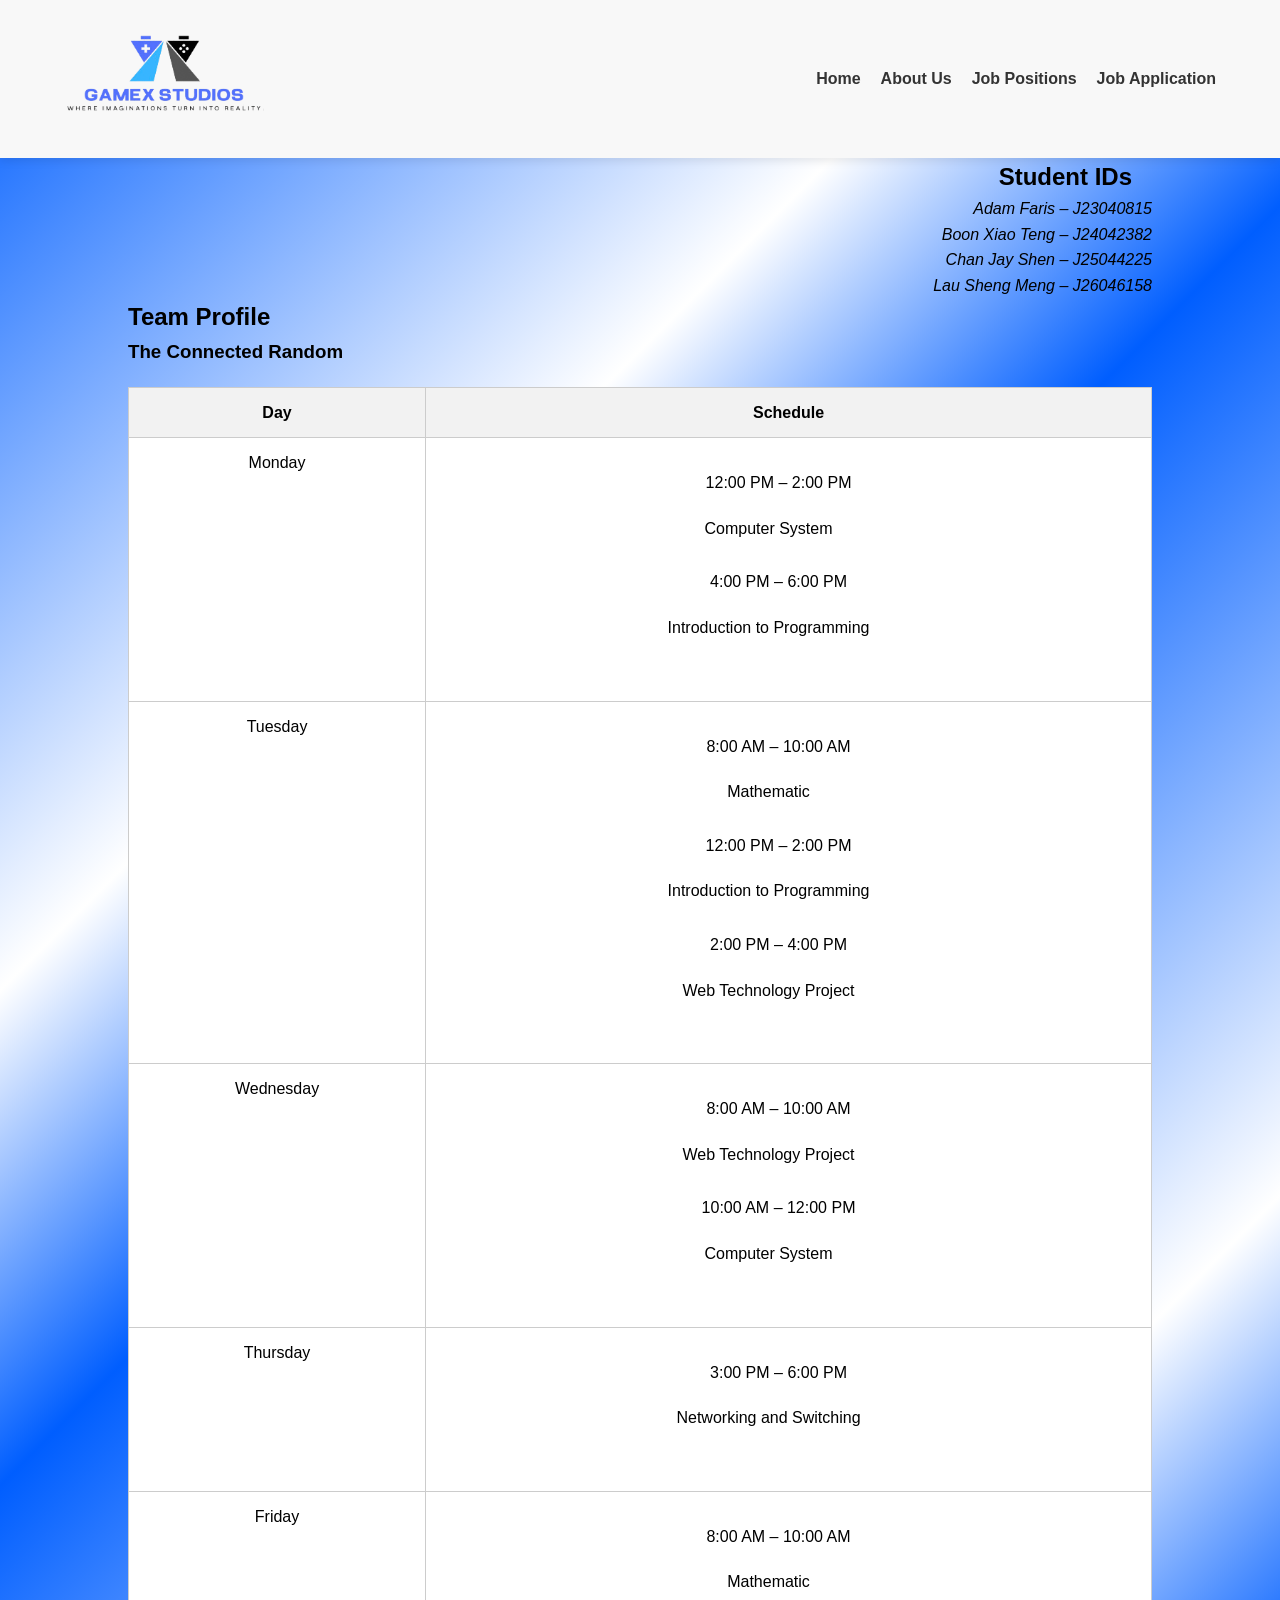
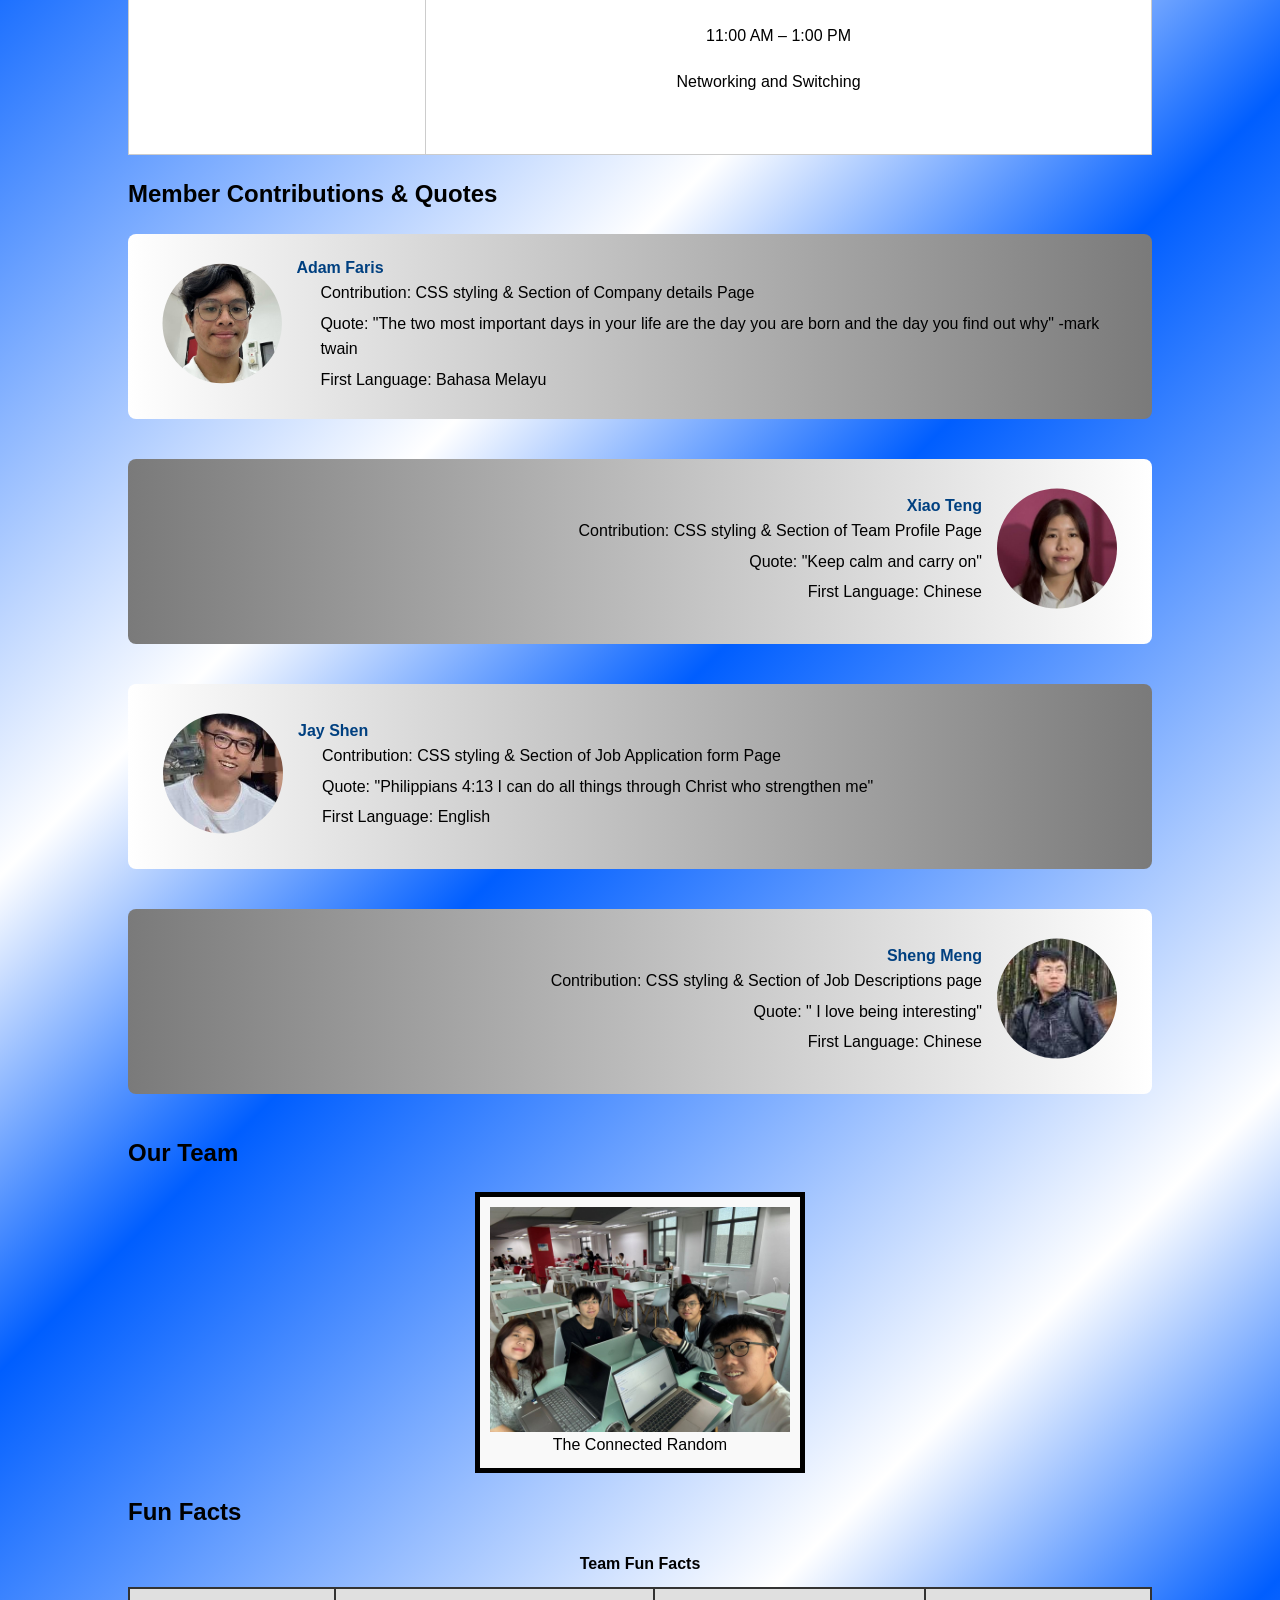
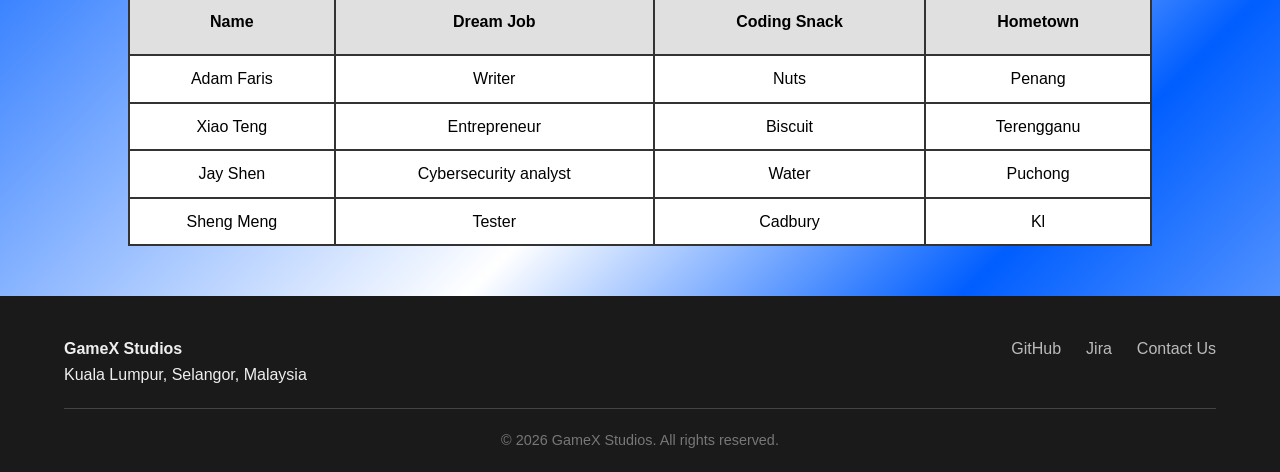
==== Web_project2/about.html @ 26cf234e "Initial commit for Part 2" ====
<!DOCTYPE html>
<html lang="en">

<head>
  <meta charset="UTF-8">
  <meta name="description" content="About us page" />
  <meta name="keywords" content="Team profile, Member contributions and quotes, Fun facts" />
  <meta name="author" content="Xiao Teng" />
  <link rel="icon" type="image/x-icon" href="images/favicon.ico">
  <link href="layout.css" rel="stylesheet">
  <title>About us</title>
</head>

<body>
  <header>
    <div class="header-content">
      <a href="index.html" class="logo-link">
        <img src="images/Logo.png" alt="GameX Studios Logo" class="logo">
      </a>
    </div>

    <nav aria-label="Main Navigation">
      <ul class="nav-menu">
        <li><a href="index.html" aria-current="page">Home</a></li>
        <li><a href="about.html">About Us</a></li>
        <li><a href="jobs.html">Job Positions</a></li>
        <li><a href="apply.html">Job Application</a></li>
      </ul>
    </nav>
  </header>

  <main>
    <!-- Student IDs -->
    <h2 class="student-heading">Student IDs</h2>
    <p class="student-id">Adam Faris – J23040815</p>
    <p class="student-id">Boon Xiao Teng – J24042382</p>
    <p class="student-id">Chan Jay Shen – J25044225</p>
    <p class="student-id">Lau Sheng Meng – J26046158</p>

    <!-- Group Info -->
    <h2>Team Profile</h2>
    <h3> The Connected Random </h3>

    <table class="first_table">
      <thead>
        <tr>
          <th>Day</th>
          <th>Schedule</th>
        </tr>
      </thead>
      <tbody>
        <tr>
          <td>Monday</td>
          <td>
            <ul>
              <li>12:00 PM – 2:00 PM
                <ul>
                  <li>Computer System</li>
                </ul>
              </li>
              <li>4:00 PM – 6:00 PM
                <ul>
                  <li>Introduction to Programming</li>
                </ul>
              </li>
            </ul>
          </td>
        </tr>
        <tr>
          <td>Tuesday</td>
          <td>
            <ul>
              <li>8:00 AM – 10:00 AM
                <ul>
                  <li>Mathematic</li>
                </ul>
              </li>
              <li>12:00 PM – 2:00 PM
                <ul>
                  <li>Introduction to Programming</li>
                </ul>
              </li>
              <li>2:00 PM – 4:00 PM
                <ul>
                  <li>Web Technology Project</li>
                </ul>
              </li>
            </ul>
          </td>
        </tr>
        <tr>
          <td>Wednesday</td>
          <td>
            <ul>
              <li>8:00 AM – 10:00 AM
                <ul>
                  <li>Web Technology Project</li>
                </ul>
              </li>
              <li>10:00 AM – 12:00 PM
                <ul>
                  <li>Computer System</li>
                </ul>
              </li>
            </ul>
          </td>
        </tr>
        <tr>
          <td>Thursday</td>
          <td>
            <ul>
              <li>3:00 PM – 6:00 PM
                <ul>
                  <li>Networking and Switching</li>
                </ul>
              </li>
            </ul>
          </td>
        </tr>
        <tr>
          <td>Friday</td>
          <td>
            <ul>
              <li>8:00 AM – 10:00 AM
                <ul>
                  <li>Mathematic</li>
                </ul>
              </li>
              <li>11:00 AM – 1:00 PM
                <ul>
                  <li>Networking and Switching</li>
                </ul>
              </li>
            </ul>
          </td>
        </tr>
      </tbody>
    </table>


    <!-- Member Contributions -->
    <h2>Member Contributions & Quotes</h2>
    <dl>
      <div class="member left div1">
        <img src="images/ad.jpeg" alt="Adam" class="profile-pic">
        <div class="info">
          <dt>Adam Faris</dt>
          <dd>Contribution: CSS styling & Section of Company details Page</dd>
          <dd>Quote: "The two most important days in your life are the day you are born and the day you find out why"
            -mark twain</dd>
          <dd>First Language: Bahasa Melayu</dd>
        </div>
      </div>

      <div class="member right div2">
        <img src="images/xt.jpeg" alt="xiaoteng" class="profile-pic">
        <div class="info">
          <dt>Xiao Teng</dt>
          <dd>Contribution: CSS styling & Section of Team Profile Page</dd>
          <dd>Quote: "Keep calm and carry on"</dd>
          <dd>First Language: Chinese</dd>
        </div>
      </div>

      <div class="member left div3">
        <img src="images/js.jpeg" alt="Jayshen" class="profile-pic">
        <div class="info">
          <dt>Jay Shen</dt>
          <dd>Contribution: CSS styling & Section of Job Application form Page</dd>
          <dd>Quote: "Philippians 4:13 I can do all things through Christ who strengthen me"</dd>
          <dd>First Language: English </dd>
        </div>
      </div>

      <div class="member right div4">
        <img src="images/sh.jpeg" alt="shengmeng" class="profile-pic">
        <div class="info">
          <dt>Sheng Meng</dt>
          <dd>Contribution: CSS styling & Section of Job Descriptions page </dd>
          <dd>Quote: " I love being interesting"</dd>
          <dd>First Language: Chinese</dd>
        </div>
      </div>
    </dl>

    <!-- Group Photo -->
    <h2>Our Team</h2>
    <figure class="group photo">
      <img src="images/group photos cos10026.jpeg" alt="Group Photo of The Connected Random">
      <figcaption> The Connected Random </figcaption>
    </figure>

    <!-- Fun Facts Table -->
    <h2>Fun Facts</h2>

    <table class="second_table">
      <caption>Team Fun Facts</caption>
      <tr>
        <th>Name</th>
        <th>Dream Job</th>
        <th>Coding Snack</th>
        <th>Hometown</th>
      </tr>
      <tr>
        <td>Adam Faris</td>
        <td>Writer</td>
        <td>Nuts</td>
        <td>Penang</td>
      </tr>
      <tr>
        <td>Xiao Teng</td>
        <td>Entrepreneur</td>
        <td>Biscuit</td>
        <td>Terengganu</td>
      </tr>
      <tr>
        <td>Jay Shen</td>
        <td>Cybersecurity analyst</td>
        <td>Water</td>
        <td>Puchong</td>
      </tr>
      <tr>
        <td>Sheng Meng</td>
        <td>Tester</td>
        <td>Cadbury</td>
        <td>Kl</td>
      </tr>
    </table>
  </main>

  <footer class:foot>
    <div class="footer-grid">
      <div class="footer-info">
        <p><strong>GameX Studios</strong></p>
        <p>Kuala Lumpur, Selangor, Malaysia</p>
      </div>
      <div class="footer-links-container">
        <ul class="footer-links">
          <li><a href="https://github.com/ChanJayShen/Web_project.git" target=_blank>GitHub</a></li>
          <li><a
              href="https://student-team-jr2tz4wq.atlassian.net/jira/software/projects/WP/list?jql=project+%3D+WP+ORDER+BY+cf%5B10019%5D+ASC&atlOrigin=eyJpIjoiYjllNDBiZWZmNjliNGYyZjk2ZTg0MWZmMDQyYzMyNWQiLCJwIjoiaiJ9 "
              target=_blank>Jira</a></li>
          <li><a href="mailto:info@GameXStudios.com" target=_blank>Contact Us</a></li>
        </ul>
      </div>
    </div>
    <p class="copyright">&copy; 2026 GameX Studios. All rights reserved.</p>
  </footer>

</body>

</html>
---- Web_project2/layout.css ----
/*

filename: [layout.css]

author: [Chan Jay Shen]

created: [20/4/2026]

last modified: [26/4/2026]

description: [.css file for 4 html pages!]

*/

/* General Layout Settings */
* {
    margin: 0;
    /* Resets default browser spacing */
    padding: 0;
    /* Resets internal spacing */
    box-sizing: border-box;
    /* Includes border and padding in the element's total width/height */
}

body {
    font-family: 'Segoe UI', Tahoma, Geneva, Verdana, sans-serif;
    /* Set the general font for this website */
    line-height: 1.6;
    /* Sets the vertical distance between lines of text */
    color: black;
    /* Sets the default text color */
    background: repeating-linear-gradient(135deg, #005eff, #ffffff 20%, #005eff 30%);
    /* Creates a looping color pattern */
}

.index_bg {
    background: repeating-linear-gradient(135deg, #005eff, #ffffff 37%);
}

/* --- HEADER STYLING --- */
header {
    background-color: #f8f8f8;
    /* Sets a solid background color for header */
    padding: 0px 5%;
    display: flex;
    /* Enables flexible layout to align children in rows or columns */
    justify-content: space-between;
    /* Spreads children with maximum space between them */
    align-items: center;
    /* Vertically aligns children in the middle of the container */
    box-shadow: 0 2px 10px rgba(0, 0, 0, 0.1);
    /* Adds a shadow effect for depth */
    position: sticky;
    /* Keeps the element fixed when scrolling down */
    top: 0;
    /* Set the distance from the top for sticky elements */
    z-index: 1000;
    /* Sets the stack order; higher numbers appear in front of lower numbers */
}

.logo {
    height: 150px;
    /* Sets the vertical size of the logo */
    width: 200px;
    /* Sets the horizontal size of the logo */
}

.nav-menu {
    list-style: none;
    /* Removes bullet points or numbers from list */
    display: flex;
    gap: 20px;
    /* Defines the size of the gap between flexible items */
}

.nav-menu a {
    text-decoration: none;
    /* Removes visual text decorations like underlines */
    color: #333;
    font-weight: 600;
    /* Controls the thickness of the text characters */
    transition: color 0.3s;
    /* Sets the duration and property for a smooth state change */
}

.nav-menu a:hover {
    color: #3b82f6;
}

main {
    width: 80%;
    margin: 0px auto;
}

/* --- FOOTER STYLING --- */
footer {
    background-color: #1a1a1a;
    color: #efefef;
    padding: 40px 5% 20px;
    margin-top: 50px;
}

.footer-grid {
    display: flex;
    justify-content: space-between;
    flex-wrap: wrap;
    /* Allows flexible items to drop to the next line if space is limited */
    border-bottom: 1px solid #444;
    /* Adds a line at the bottom of the element */
    padding-bottom: 20px;
    margin-bottom: 20px;
}

.footer-links {
    list-style: none;
    display: flex;
    gap: 25px;
}

.footer-links a {
    color: #bbb;
    text-decoration: none;
    transition: color 0.3s;
}

.footer-links a:hover {
    color: #fff;
}

.copyright {
    text-align: center;
    /* Sets the text to the middle */
    font-size: 0.9rem;
    /* Sets the size of the font */
    color: #777;
}








/* --- INDEX.HTML PAGE --- */

/* --- LIVE BACKGROUND --- */
.hero {
    position: relative;
    /* Set a coordinate system for absolute-positioned children */
    height: 70vh;
    /* Sets height to 70% of the user's total screen height */
    display: flex;
    align-items: center;
    justify-content: center;
    color: white;
    overflow: hidden;
    /* Clips any content that extends beyond the container's boundaries */
    text-align: center;
}

#bg-video {
    position: absolute;
    /* Positions the element relative to its closest ancestor */
    top: 70%;
    left: 50%;
    transform: translate(-50%, -50%);
    /* Moves the element back by half its own width/height to center it */
    min-width: 100%;
    /* Ensures the element is at least as wide as its container */
    min-height: 100%;
    /* Ensures the element is at least as tall as its container */
    width: auto;
    height: auto;
    z-index: -1;
    object-fit: cover;
    /* Forces the media to scale and fill the area without losing its aspect ratio */
    pointer-events: none;
    /* Makes the element "invisible" to interactions */
}

.hero::after {
    content: "";
    /* Make pseudo-element appear */
    position: absolute;
    top: 0;
    left: 0;
    width: 100%;
    height: 100%;
    background: rgba(0, 0, 0, 0.5);
    /* Sets a semi-transparent color using Red, Green, Blue, and Alpha */
    z-index: 0;
}

.hero-text {
    position: relative;
    z-index: 1;
    width: 100%;
    padding: 0 20px;
}

.cta-button {
    display: inline-block;
    /* Allows the element to have width/height while sitting next to other text */
    margin-top: 20px;
    padding: 12px 30px;
    background-color: #ffcc00;
    color: #000;
    text-decoration: none;
    font-weight: bold;
    border-radius: 5px;
    /* Rounds the corners of an border */
    transition: transform 0.3s ease, background-color 0.3s ease;
    /* Defines the duration for the transition */
    position: relative;
    z-index: 2;
}

.cta-button:hover {
    background-color: #e6b800;
    transform: scale(1.05);
    /* Change the size of the element */
}

.company-intro {
    display: flex;
    justify-content: center;
    padding: 40px 20px;
}

.text-block {
    max-width: 500px;
    /* Limits the maximum width of the element to prevent it from becoming too wide */
    text-align: center;
}

.logo-link {
    text-decoration: none;
    color: black;
}

.logo-link:hover {
    color: darkblue;
}

.about_studio {
    padding: 20px;
}

.studio {
    border: 3.5px solid black;
    /* Defines the thickness, style, and color of the border at once */
}

.para {
    font-family: -apple-system, Tahoma, Geneva, Verdana, sans-serif;
}








/* --- ABOUT.HTML PAGE --- */
table {
    width: 100%;
    border-collapse: collapse;
    /* Merges adjacent table borders into a single line */
    margin: 20px 0;
    font-family: -apple-system, Tahoma, Geneva, Verdana, sans-serif;
}

.first_table th,
.first_table td {
    border: 1px solid #ccc;
    padding: 12px;
    vertical-align: top;
    /* Aligns content to the top of the table cell */
    text-align: center;
    color: black;
}

.first_table td ul {
    list-style-type: none;
    /* no dots */
    padding-left: 0;
    /* remove left indent */
    margin: 0;
    /* remove extra spacing */
    text-align: center;
}

.first_table td li {
    margin-bottom: 4px;
    /* reduce spacing between items */
}

.first_table th {
    background-color: #f2f2f2;
}

.first_table ul {
    margin: 0;
    padding: 20px;
}

/* Student IDs aligned right */
.student-heading {
    text-align: right;
    /* moves the heading text to the right */
    margin-right: 20px;
    /* adds spacing from the edge */
}

.student-id {
    text-align: right;
    font-style: italic;
    /* Tilts the text characters to the right */
    color: black;
}

/* Group photo with border */
figure {
    border: 5px solid black;
    /* adds a border around the figure */
    padding: 10px;
    /* space between border and photo */
    margin: 20px auto;
    /* centers the figure */
    background-color: #f9f9f9;
    /* optional background */
    width: fit-content;
    /* Shrinks the container width to match the internal content */
}

figure img {
    max-width: 300px;
    height: auto;
    display: block;
    margin: 0 auto;
}

figcaption {
    text-align: center;
}

/* Member contributions */
.member {
    border: px solid #000000;
    padding: 20px;
    margin: 20px 0;
    border-radius: 8px;
    background-color: #f9f9f9;
}

.profile-pic {
    width: 150px;
    height: 150px;
    object-fit: cover;
    /* fill the circle without stretching */
    object-position: center top;
    /* Positions the alignment of the image within its box */
    margin-top: -5px;
    /* move the picture up a little */
}

.member.left img {
    float: left;
    /* pushes the image to the left side of the text block */
    clip-path: circle(40%);
    /* Defines a specific shape to "cut out" the visible part of an element */
    shape-outside: circle(45%);
    /* Defines a shape for inline content to wrap around */
}

.member.right img {
    float: right;
    /* pushes the image to the right side of the text block */
    clip-path: circle(40%);
    /* visually crops the image into a circular shape */
    shape-outside: circle(45%);
    /* makes surrounding text wrap around the circular boundary */
}

.member.right {
    text-align: right;
}

dt {
    font-weight: bold;
    color: #004080;
}

dd {
    margin-left: 1.5em;
    /* Sets indentation distance for definition descriptions */
    margin-bottom: 0.3em;
}

/* Fun facts table */
caption {
    font-weight: bold;
    margin-bottom: 10px;
}

.second_table th {
    font-weight: bold;
    background-color: #e0e0e0;
    border: 2px solid #333333;
    padding: 20px;
}

.second_table td {
    border: 2px solid #333333;
    padding: 10px;
    text-align: center;
}

tr:nth-child(even) {
    background-color: white;
    /* targets even-numbered rows in a list or table */
}

tr:nth-child(odd) {
    background-color: white;
    /* targets odd-numbered rows in a list or table */
}

tr:hover {
    background-color: lightcyan;
    /* switch to light blue background when hovered*/
    cursor: pointer;
    /* Changes the mouse icon when hovering over the element */
}

.member.right {
    background: linear-gradient(to right, #7a7a7a 0%, #ffffff 100%);
    /* Sets a smooth color transition from left to right */
}

.member.left {
    background: linear-gradient(to left, #7a7a7a 0%, #ffffff 100%);
}

/* Animations: define how elements slide in from left or right */
@keyframes slideInLeft {
    from {
        opacity: 0;
        /* start invisible */
        transform: translateX(-150px);
        /* start shifted 150px to the left */
    }

    to {
        opacity: 1;
        /* end fully visible */
        transform: translateX(0);
        /* end at normal position */
    }
}

@keyframes slideInRight {
    from {
        opacity: 0;
        /* start invisible */
        transform: translateX(150px);
        /* start shifted 150px to the right */
    }

    to {
        opacity: 1;
        /* end fully visible */
        transform: translateX(0);
        /* end at normal position */
    }
}

/* Apply animation to Right-aligned members (photo floats right) */
.member.right {
    view-timeline-name: --revealing-left;
    /* create a scroll-linked timeline */
    view-timeline-axis: block;
    /* timeline follows block (vertical) axis */

    /* Animation triggers when element enters viewport */
    animation: slideInLeft linear forwards;
    /* use slideInLeft animation */
    animation-timeline: --revealing-left;
    /* link animation to scroll timeline */
    animation-range: entry 10% cover 30%;
    /* start at 10% entry, finish at 30% cover */
}

/* Apply animation to Left-aligned members (photo floats left) */
.member.left {
    view-timeline-name: --revealing-right;
    /* create a scroll-linked timeline */
    view-timeline-axis: block;
    /* timeline follows block (vertical) axis */

    /* Animation triggers when element enters viewport */
    animation: slideInRight linear forwards;
    /* use slideInRight animation */
    animation-timeline: --revealing-right;
    /* link animation to scroll timeline */
    animation-range: entry 10% cover 30%;
    /* start at 10% entry, finish at 30% cover */
}

/* General styling to ensure the profile pics and info stay together during animation */
.member {
    display: flex;
    align-items: center;
    margin-bottom: 40px;
    padding: 20px;
}

.member.right {
    flex-direction: row-reverse;
    /* Reverses the order of children within a flex container */
    text-align: right;
}








/* --- JOBS.HTML PAGE --- */
nav.jobs {
    background-color: #f4f4f4;
    padding: 0.2em 0.6em;
    border: 4px solid #ccc;
    border-radius: 5px;
    position: fixed;
    /* Fixes the navigation so it doesn't move during scroll */
    top: 170px;
    height: 40px;
    z-index: 1000;
}

#description {
    scroll-margin-top: 300px;
    /* Adds a margin at the top of an element when it is scrolled */
}

#position,
#requirements,
#benefits {
    scroll-margin-top: 225px;
}

.menu {
    display: inline;
    /* Sets the element to not start on a new line and only take up necessary witdth */
    margin-right: 15px;
    font-weight: bold;
}

.menu a {
    text-decoration: none;
    color: #333;
}

.menu a:hover {
    color: #3b82f6;
}

/* Container for the side-by-side columns */
.row-container {
    display: flex;
    flex-direction: row;
    /* Aligns flex items horizontally in a row */
    gap: 20px;
    margin-top: 15px;
    margin-bottom: 40px;
    text-align: center;
}

/* Add border and equal width to the three sections */
.mission,
.needs,
.vision {
    flex: 1;
    /* Dictates that the item should grow to fill equal space within a flex container */
    border: 3px dotted;
    /* Sets a border style made of individual dots */
    padding: 15px;
    background-color: #ffffff60;
    /* Sets a background color using Hex code with alpha transparency (60) */
}

/* Centers the boxes and adds space between them */
.first_box {
    border: 1.5px solid black;
    border-radius: 20px;
    width: 80%;
    margin: 50px auto;
    padding: 40px;
    text-indent: 10px;
    /* Specifies the indentation of the first line of text in a block */
    background-color: #ffffff60;
}

.first_box.box1 {
    margin: 10px auto 50px auto;
}

.title {
    text-align: center;
    margin-top: 55px;
}

.job1-image {
    float: right;
    /* Pushes the element to the right, allowing text to wrap around its left side */
    width: 200px;
    height: auto;
    margin-left: 40px;
    margin-top: -7px;
    border-radius: 10px;
}

.job2-image {
    float: right;
    width: 200px;
    height: auto;
    margin-left: 40px;
    margin-top: 25px;
    border-radius: 10px;
}

.job3-image {
    float: right;
    width: 200px;
    height: auto;
    margin-left: 40px;
    margin-top: 22px;
    border-radius: 10px;
}

.second_box {
    border: 15px groove black;
    /* Sets a 3D border style */
    border-radius: 5px;
    width: 45%;
    min-width: 400px;
    /* Ensures the element never shrinks below 400px */
    margin: 50px 0px;
    padding: 40px;
    text-indent: 10px;
    background-color: #ffffff60;
}

#benefits {
    border: 4px inset darkblue;
    /* Sets a 3D border style that makes the element look embedded */
    border-radius: 14px;
    width: 25%;
    margin: -900px auto;
    padding: 30px;
    background-color: #ffffff60;
    float: right;
    box-shadow: 10px 10px 5px #aaaaaa;
}

.requirement,
.benefits {
    margin-top: 30px;
}

.ordered {
    border: 0;
    border-top: 1px solid #ccc;
    margin: 20px 0;
}








/* --- APPLY.HTML PAGE --- */
#forms {
    width: 90%;
    /* On small screens, take up most of the width */
    padding: 20px;
    border: 2px solid black;
    margin: 40px auto;
    /* Keep it centered */
    max-width: 600px;
    /* On big screens, stop growing at 600px so it doesn't look stretched */
    min-width: 300px;
    /* Never get smaller than 300px on a phone */
    border-radius: 10px;
    box-sizing: border-box;
    /* Ensures padding doesn't add to the width */
    background-color: #f8f8f8;
}

/* Make labels block elements so they sit above inputs */
label {
    display: block;
    /* Forces the element to take up the full width, pushing items below it */
    margin-top: 15px;
    /* Adds vertical space above the element */
    margin-bottom: 5px;
    /* Adds vertical space below the element */
    font-weight: bold;
    /* Increases the thickness of the text strokes */
}

.name-row {
    display: grid;
    /* Enables grid layout for complex alignment */
    grid-template-columns: 1fr 1fr;
    /* Splits the row into two equal columns using fractional units */
    gap: 20px;
    /* Sets the specific distance between the grid items */
}

/* Style the text inputs, selects, and textareas */
input[type="text"],
input[type="email"],
input[type="date"],
textarea {
    width: 97%;
    padding: 10px;
    border: 1px solid #ccc;
    /* Sets a thin 1px light-gray border */
    border-radius: 4px;
}

input[type="text"]:hover,
input[type="email"]:hover,
input[type="date"]:hover,
textarea:hover {
    background-color: lightblue;
    /* Changes the fill color when hovered */
}

select {
    width: 101%;
    padding: 10px;
    border: 1px solid #ccc;
    border-radius: 4px;
}

select:hover {
    background-color: lightblue;
}

/* Fieldset styling for Gender and Skill */
#forms fieldset {
    width: 95%;
    margin-top: 20px;
    border: 1px solid #ccc;
    border-radius: 4px;
    padding: 10px 15px;
    /* 10px top/bottom and 15px left/right internal spacing */
}

#forms fieldset:hover {
    background-color: lightblue;
}

.Skill {
    margin-bottom: -10px;
    /* Pulls the element below it closer by 10px (negative margin) */
}

/* Inline labels for radios/checkboxes (they shouldn't be block level) */
#forms fieldset label {
    display: inline-block;
    /* Allows the element to sit side-by-side with others while keeping size properties */
    margin-top: 0;
    font-weight: normal;
    /* Resets text thickness to default */
}

/* Submit Button */
input[type="submit"] {
    background-color: darkblue;
    color: white;
    /* Sets the color of the text inside the button */
    width: 100%;
    padding: 12px 20px;
    border: none;
    /* Removes the default browser border entirely */
    border-radius: 4px;
    cursor: pointer;
    /* Changes the mouse cursor to a 'hand' icon to show it is clickable */
    margin-top: 20px;
    font-size: 17px;
    /* Sets the height/size of the text characters */
}

input[type="submit"]:hover {
    background-color: rgb(42, 42, 255);
    /* Uses Red-Green-Blue values to define a specific shade */
    color: black;
}
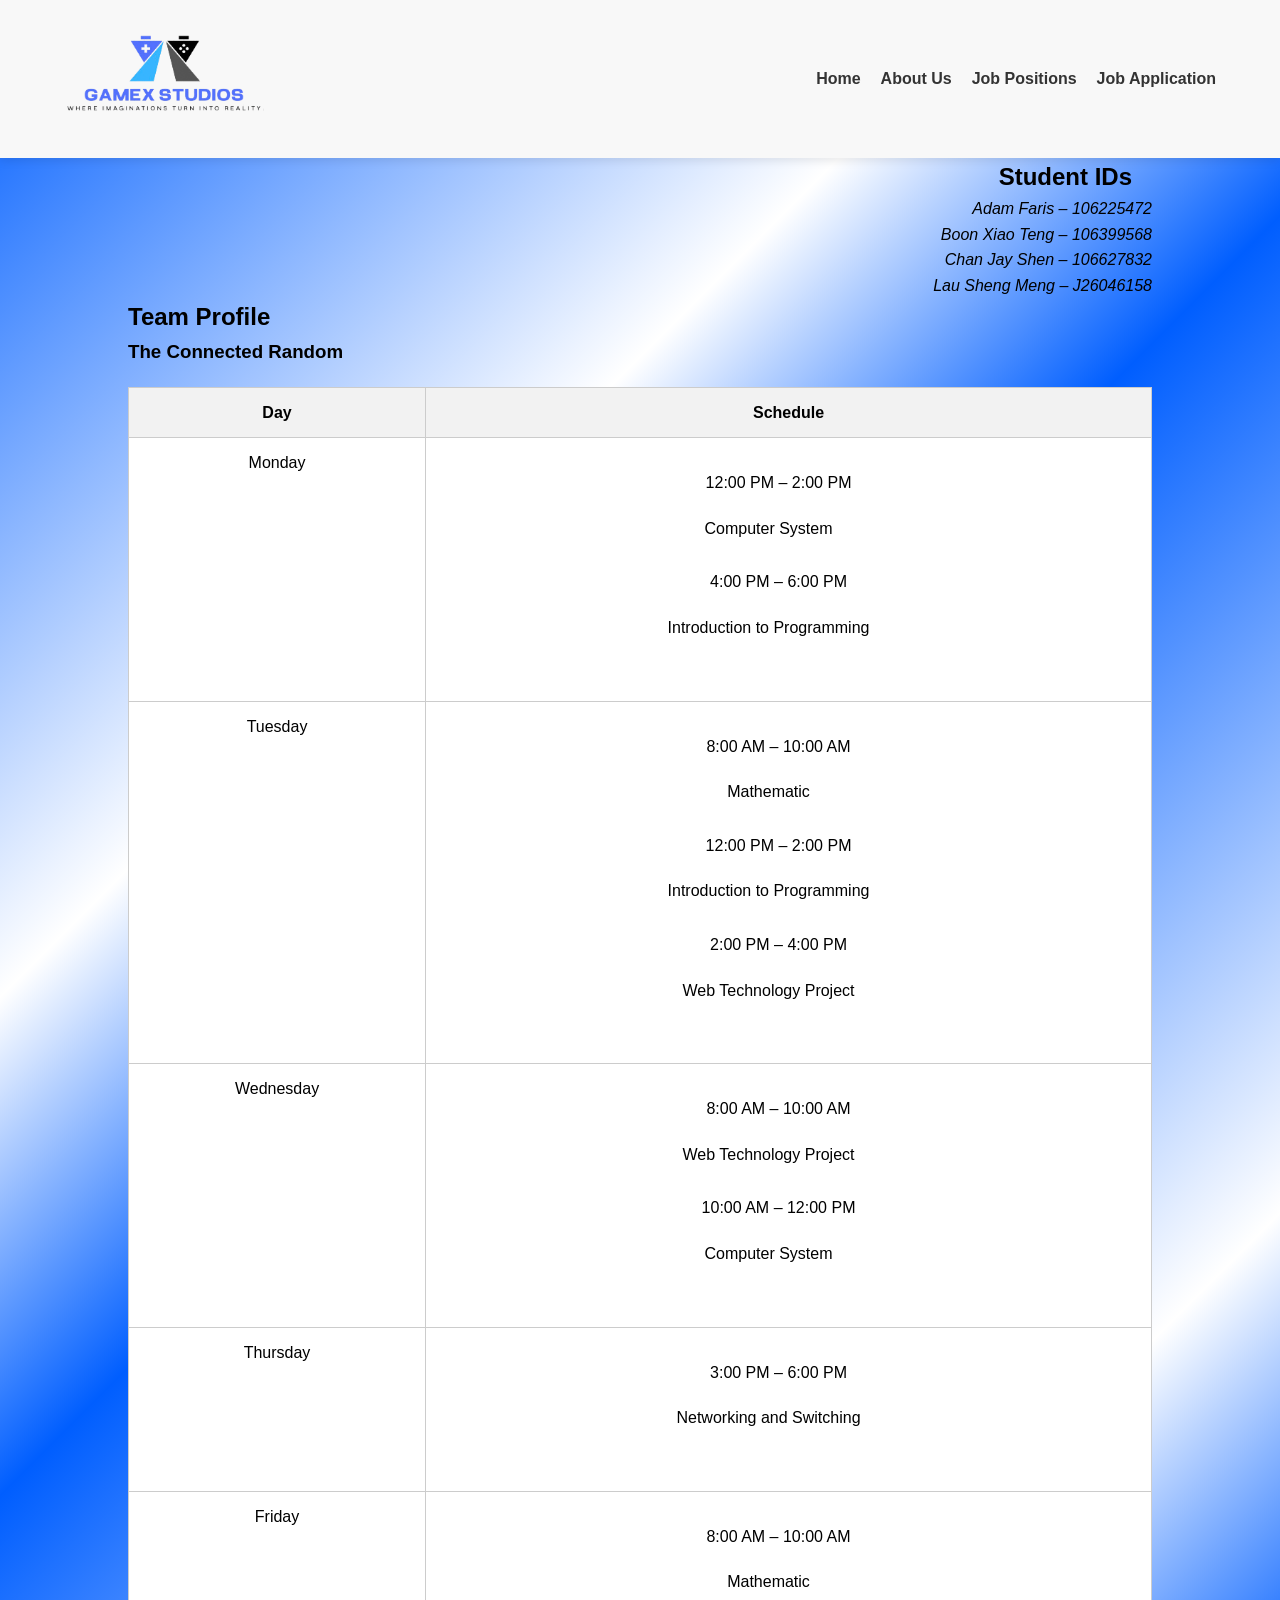
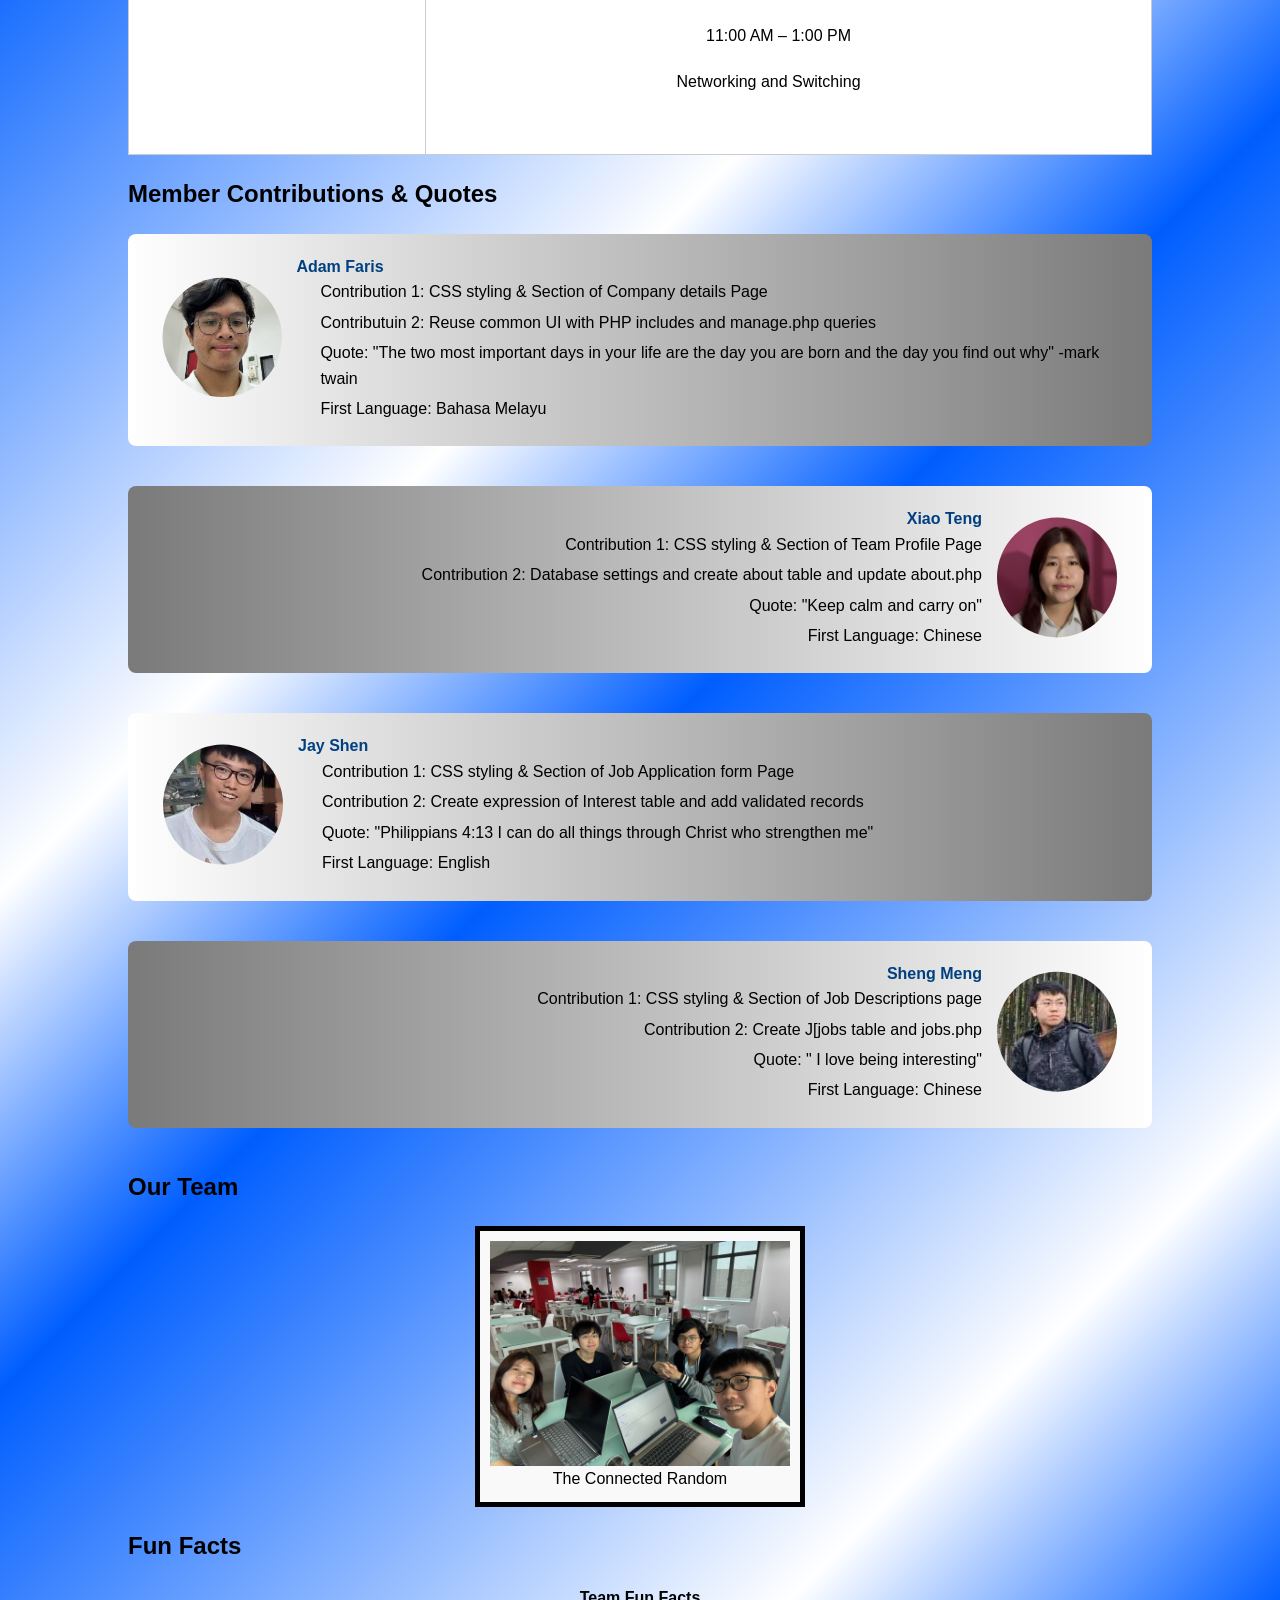
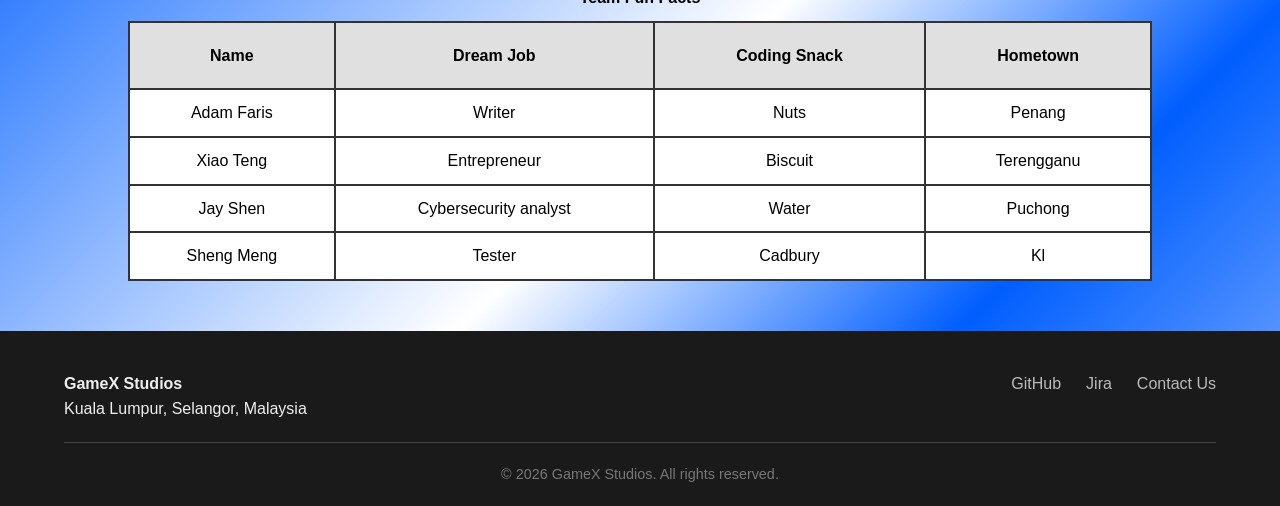
==== commit 03d21d7a: "update Student ID and delegation for about.html" ====
--- a/Web_project2/about.html
+++ b/Web_project2/about.html
@@ -32,9 +32,9 @@
   <main>
     <!-- Student IDs -->
     <h2 class="student-heading">Student IDs</h2>
-    <p class="student-id">Adam Faris – J23040815</p>
-    <p class="student-id">Boon Xiao Teng – J24042382</p>
-    <p class="student-id">Chan Jay Shen – J25044225</p>
+    <p class="student-id">Adam Faris – 106225472</p>
+    <p class="student-id">Boon Xiao Teng – 106399568</p>
+    <p class="student-id">Chan Jay Shen – 106627832</p>
     <p class="student-id">Lau Sheng Meng – J26046158</p>
 
     <!-- Group Info -->
@@ -145,7 +145,8 @@
         <img src="images/ad.jpeg" alt="Adam" class="profile-pic">
         <div class="info">
           <dt>Adam Faris</dt>
-          <dd>Contribution: CSS styling & Section of Company details Page</dd>
+          <dd>Contribution 1: CSS styling & Section of Company details Page</dd>
+          <dd>Contributuin 2: Reuse common UI with PHP includes and manage.php queries </dd>
           <dd>Quote: "The two most important days in your life are the day you are born and the day you find out why"
             -mark twain</dd>
           <dd>First Language: Bahasa Melayu</dd>
@@ -156,7 +157,8 @@
         <img src="images/xt.jpeg" alt="xiaoteng" class="profile-pic">
         <div class="info">
           <dt>Xiao Teng</dt>
-          <dd>Contribution: CSS styling & Section of Team Profile Page</dd>
+          <dd>Contribution 1: CSS styling & Section of Team Profile Page</dd>
+          <dd>Contribution 2: Database settings and create about table and update about.php</dd>
           <dd>Quote: "Keep calm and carry on"</dd>
           <dd>First Language: Chinese</dd>
         </div>
@@ -166,7 +168,8 @@
         <img src="images/js.jpeg" alt="Jayshen" class="profile-pic">
         <div class="info">
           <dt>Jay Shen</dt>
-          <dd>Contribution: CSS styling & Section of Job Application form Page</dd>
+          <dd>Contribution 1: CSS styling & Section of Job Application form Page</dd>
+          <dd>Contribution 2: Create expression of Interest table and add validated records</dd>
           <dd>Quote: "Philippians 4:13 I can do all things through Christ who strengthen me"</dd>
           <dd>First Language: English </dd>
         </div>
@@ -176,7 +179,8 @@
         <img src="images/sh.jpeg" alt="shengmeng" class="profile-pic">
         <div class="info">
           <dt>Sheng Meng</dt>
-          <dd>Contribution: CSS styling & Section of Job Descriptions page </dd>
+          <dd>Contribution 1: CSS styling & Section of Job Descriptions page </dd>
+          <dd>Contribution 2: Create J[jobs table and jobs.php</dd>
           <dd>Quote: " I love being interesting"</dd>
           <dd>First Language: Chinese</dd>
         </div>
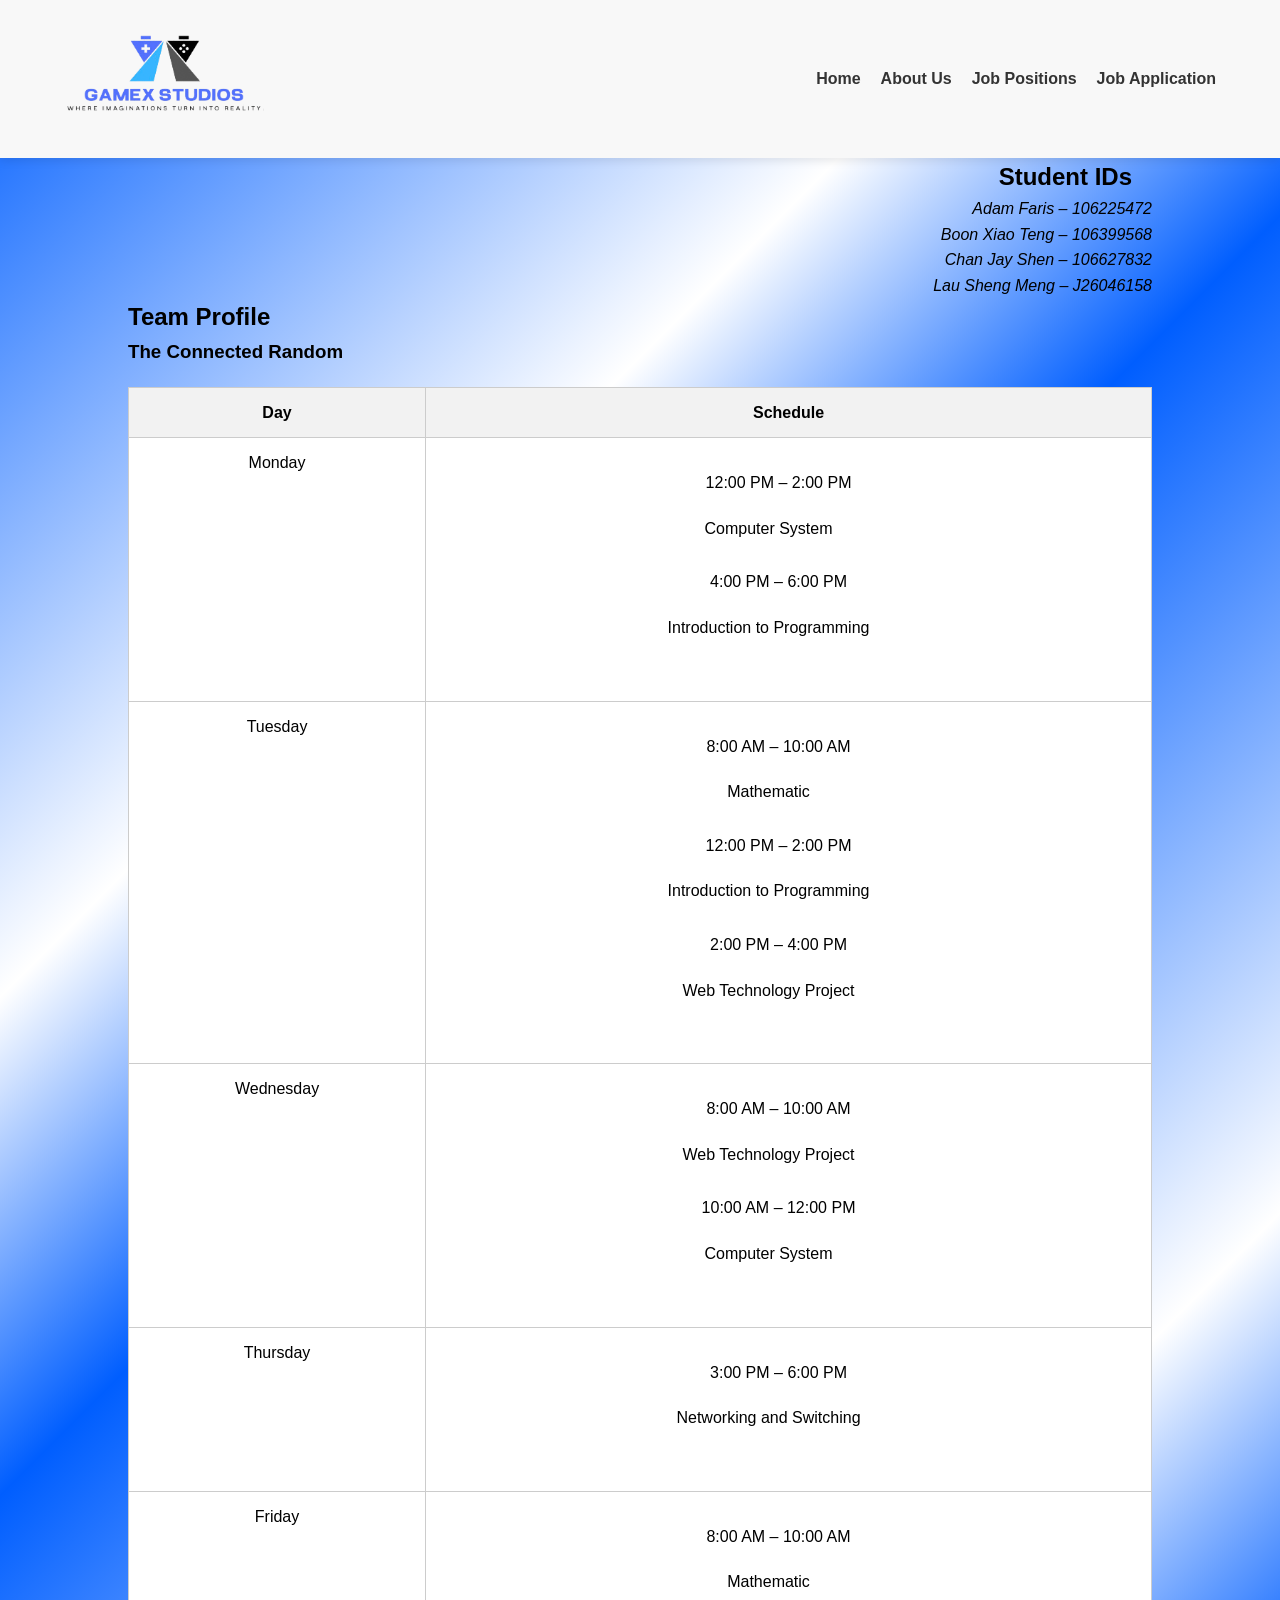
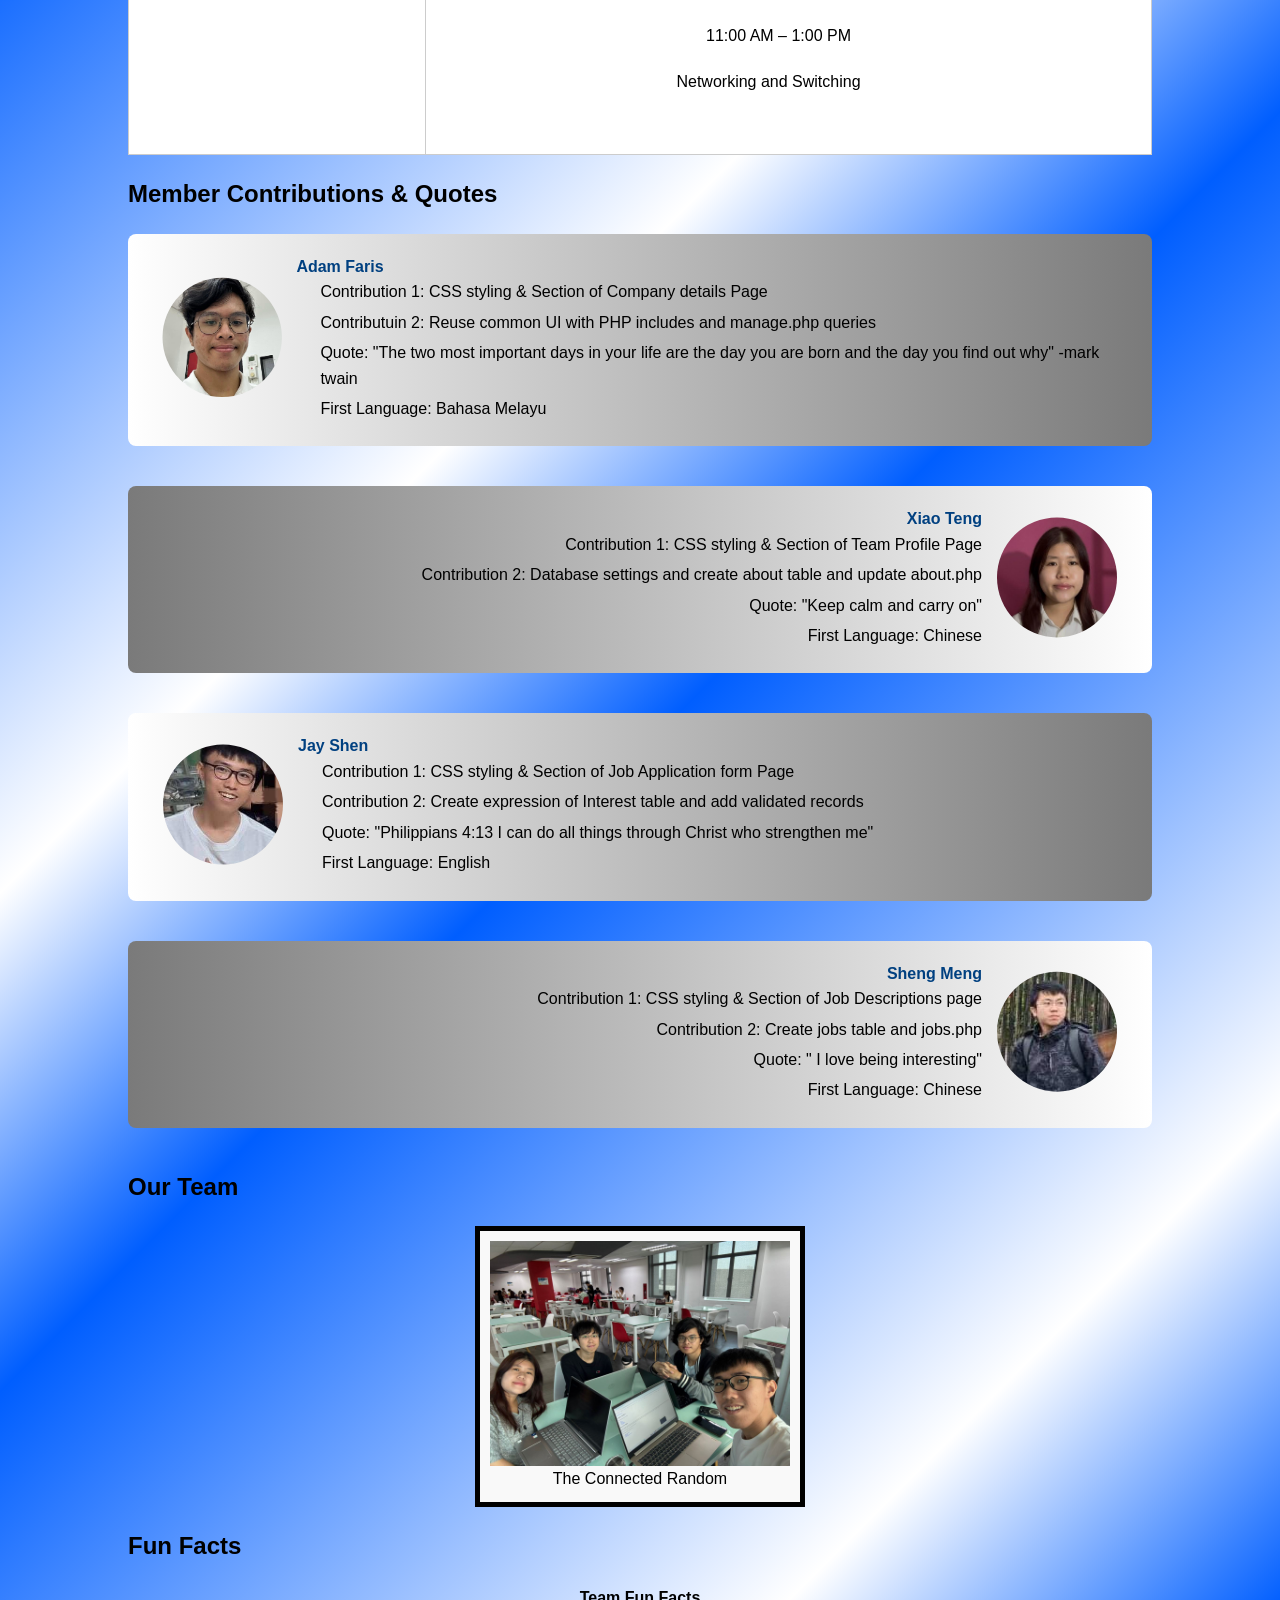
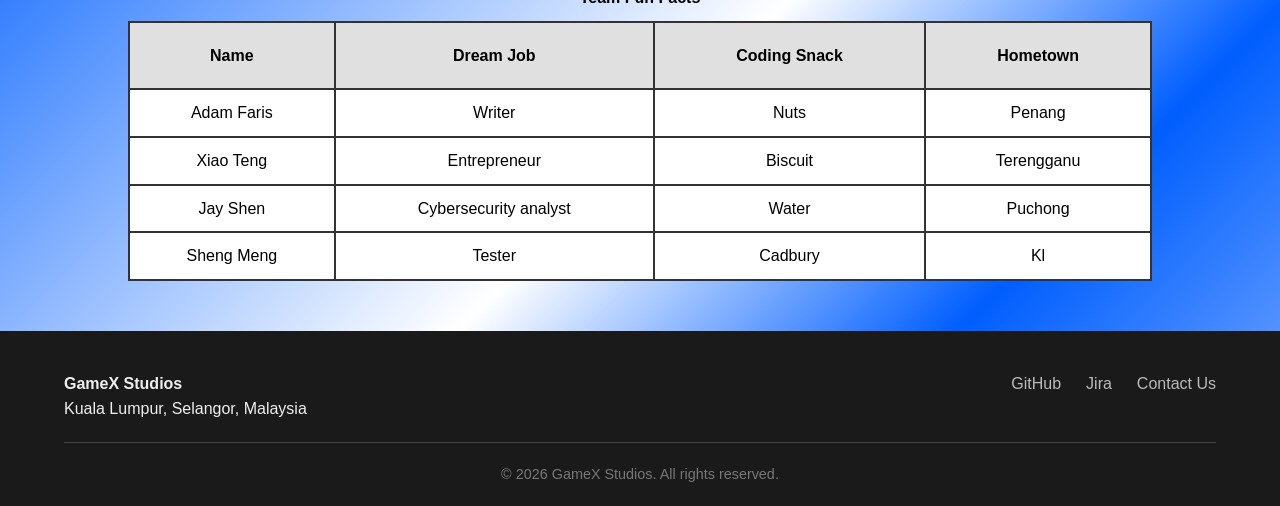
==== commit 5b728c35: "update again about.html" ====
--- a/Web_project2/about.html
+++ b/Web_project2/about.html
@@ -180,7 +180,7 @@
         <div class="info">
           <dt>Sheng Meng</dt>
           <dd>Contribution 1: CSS styling & Section of Job Descriptions page </dd>
-          <dd>Contribution 2: Create J[jobs table and jobs.php</dd>
+          <dd>Contribution 2: Create jobs table and jobs.php</dd>
           <dd>Quote: " I love being interesting"</dd>
           <dd>First Language: Chinese</dd>
         </div>
